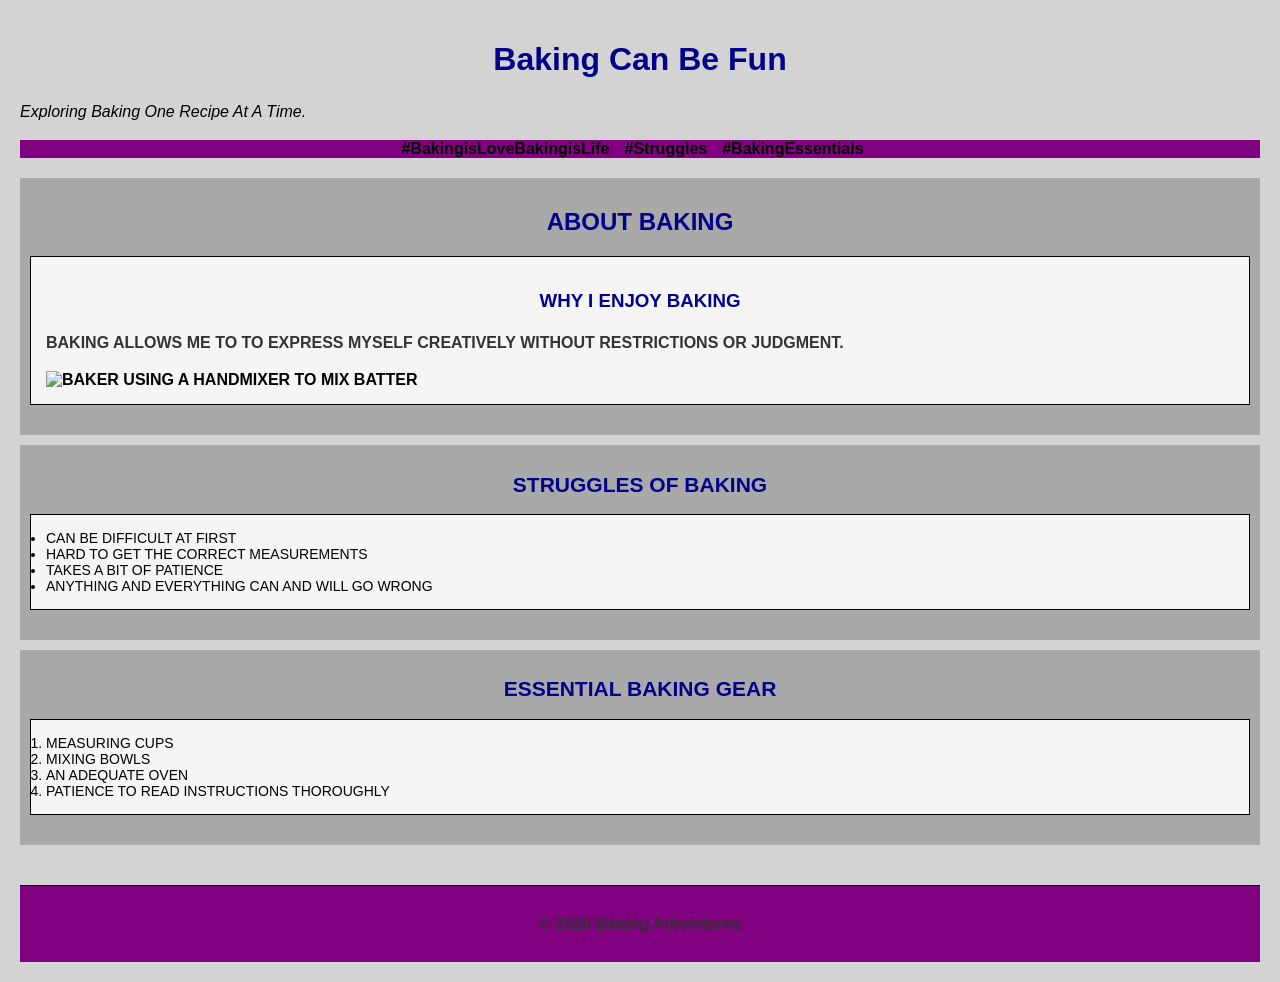
==== index..html @ 40d27eea "changing name" ====
<!DOCTYPE html>
<html lang="en">

<head>
    <meta charset="UTF-8">
    <title>My Favorite Hobby - Baking</title>
    <link rel="stylesheet" href="styling.css">
</head>

<body>
    <header>
        <h1>Baking Can Be Fun</h1>
        <p class="tagline">Exploring Baking One Recipe At A Time.</p>
    </header>

    <nav>
        <ul>
            <li>#BakingisLoveBakingisLife</li>
            <li>#Struggles</li>
            <li>#BakingEssentials</li>
        </ul>
    </nav>

    <main>

        <section id="BakingIsLife">
            <h2>About Baking</h2>
            <article class="content-box">
                <h3>Why I Enjoy Baking</h3>
                <p>
                    Baking allows me to to express myself creatively without restrictions or judgment.
                </p>

                <img src="https://media.istockphoto.com/id/1131330399/photo/confectioner-woman-making-delicious-cream-for-cupcakes.jpg?s=612x612&w=0&k=20&c=vUVlu8HuyZtKQiP6hFKO-CFUeO2a47ALrh9j-ya-bzk="
                    alt="Baker using a handmixer to mix batter" width="400">
            </article>
        </section>

        <section id="Struggles">
            <h2>Struggles of Baking</h2>
            <ul class="content-box">
                <li>Can be difficult at first</li>
                <li>Hard to get the correct measurements</li>
                <li>Takes a bit of patience</li>
                <li>Anything and everything can and will go wrong</li>
            </ul>
        </section>

        <section id="BakingEssentials">
            <h2>Essential Baking Gear</h2>
            <ol class="content-box">
                <li>Measuring Cups</li>
                <li>Mixing Bowls</li>
                <li>An adequate oven</li>
                <li>Patience to read instructions thoroughly</li>
            </ol>
        </section>

    </main>

    <footer>
        <p>&copy; 2026 Baking Adventures</p>
    </footer>

</body>

</html>
---- styling.css ----
/* Selector Types */
body {
    background-color: lightgrey;
    font-family: Arial, sans-serif;
    margin: 0;
    padding: 20px;
}

h1,
h2,
h3 {
    color: darkblue;
    text-align: center;
}

p {
    font-size: 16px;
    line-height: 1.5;
    color: #333;
}

/* Class Selectors */
.tagline {
    font-style: italic;
    color: black;
}

.content-box {
    border: 1.5px solid black;
    padding: 15px;
    margin-bottom: 20px;
    background-color: whitesmoke;
}

/* ID Selectors */
#BakingIsLife {
    font-weight: bold;
    color: black;
    text-transform: uppercase;
    background-color: darkgrey;
    padding: 10px;
}

#Struggles {
    font-size: 14px;
    color: black;
    text-transform: uppercase;
    background-color: darkgrey;
    padding: 10px;
    margin-top: 10px;
}

#BakingEssentials {
    font-size: 14px;
    color: black;
    text-transform: uppercase;
    background-color: darkgrey;
    padding: 10px;
    margin-top: 10px;
}

/* Navigation Styling */
nav ul {
    list-style-type: none;
    padding: 0;
    display: flex;
    justify-content: center;
    background-color: purple;
    margin-bottom: 20px;
}

nav li {
    display: inline;
    margin-right: 15px;
    color: black;
    font-weight: bold;
}

/* Footer Styling */
footer {
    text-align: center;
    padding: 10px;
    background-color: purple;
    margin-top: 40px;
    font-size: 14px;
    color: grey;
    border-top: 1px solid black;
    font-weight: bold;
}
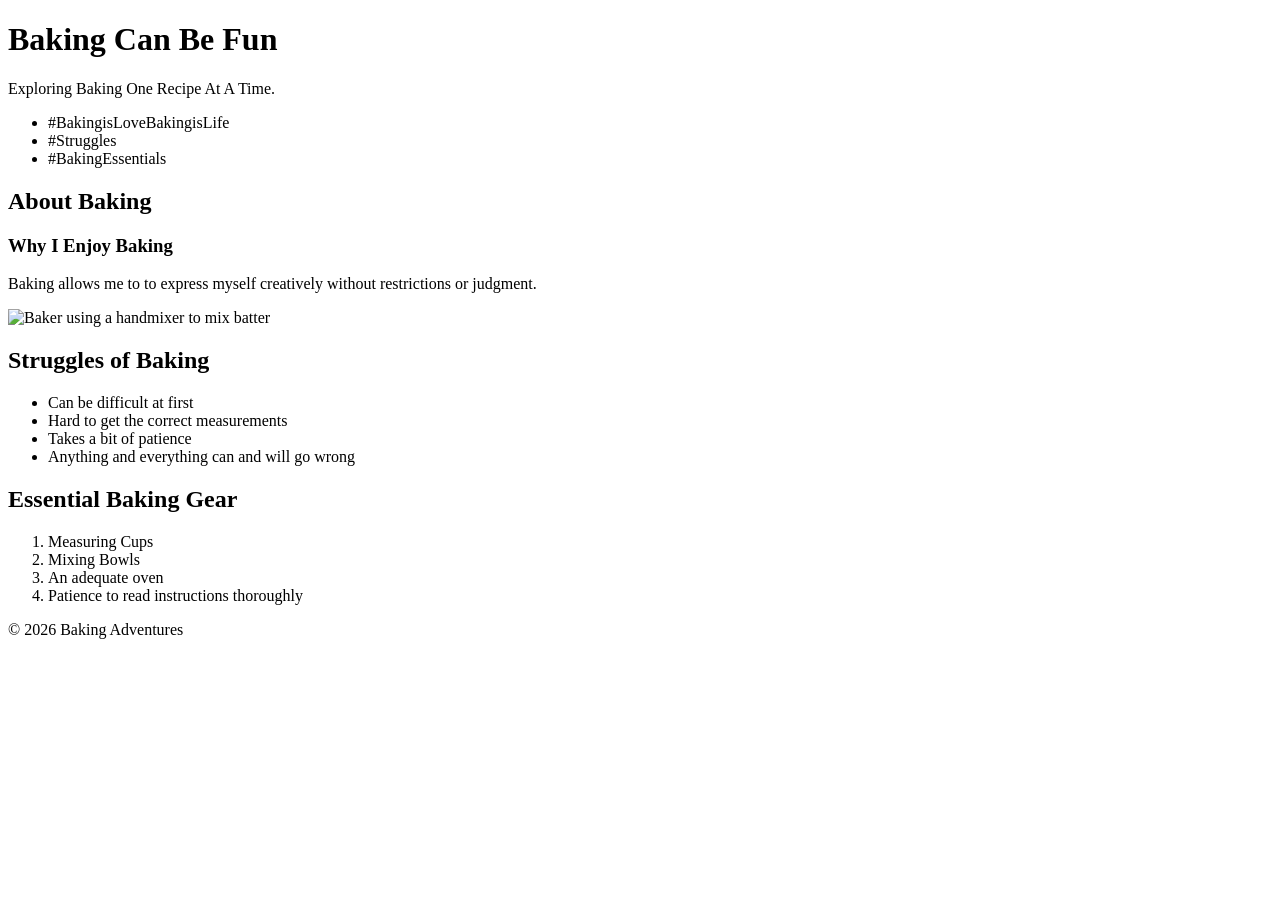
==== commit 6118ed1a: "Changing stylesheet location for css" ====
--- a/index..html
+++ b/index..html
@@ -4,7 +4,7 @@
 <head>
     <meta charset="UTF-8">
     <title>My Favorite Hobby - Baking</title>
-    <link rel="stylesheet" href="styling.css">
+    <link rel="stylesheet" href="C:\Users\KeeriCaples\Documents\Campus\Homework_1\assests\css\styling.css">
 </head>
 
 <body>
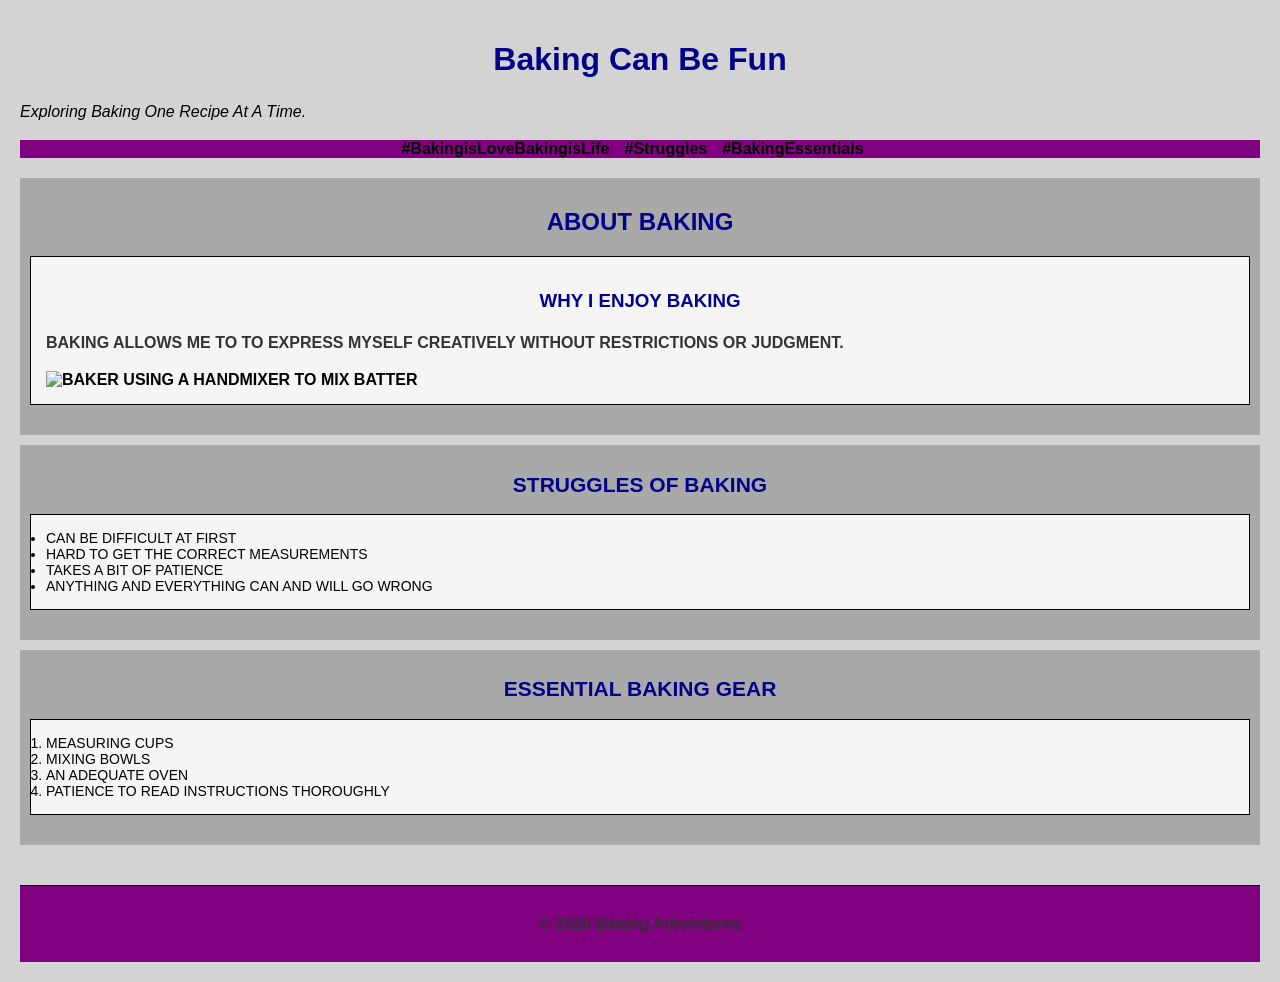
==== commit 042b850a: "Changing the link to the CSS file in the index.html file to point to the correct path for the stylin" ====
--- a/index..html
+++ b/index..html
@@ -4,7 +4,7 @@
 <head>
     <meta charset="UTF-8">
     <title>My Favorite Hobby - Baking</title>
-    <link rel="stylesheet" href="C:\Users\KeeriCaples\Documents\Campus\Homework_1\assests\css\styling.css">
+    <link rel="stylesheet" href="/assests/css/styling.css">
 </head>
 
 <body>
--- a/assests/css/styling.css
+++ b/assests/css/styling.css
@@ -0,0 +1,89 @@
+/* Selector Types */
+body {
+    background-color: lightgrey;
+    font-family: Arial, sans-serif;
+    margin: 0;
+    padding: 20px;
+}
+
+h1,
+h2,
+h3 {
+    color: darkblue;
+    text-align: center;
+}
+
+p {
+    font-size: 16px;
+    line-height: 1.5;
+    color: #333;
+}
+
+/* Class Selectors */
+.tagline {
+    font-style: italic;
+    color: black;
+}
+
+.content-box {
+    border: 1.5px solid black;
+    padding: 15px;
+    margin-bottom: 20px;
+    background-color: whitesmoke;
+}
+
+/* ID Selectors */
+#BakingIsLife {
+    font-weight: bold;
+    color: black;
+    text-transform: uppercase;
+    background-color: darkgrey;
+    padding: 10px;
+}
+
+#Struggles {
+    font-size: 14px;
+    color: black;
+    text-transform: uppercase;
+    background-color: darkgrey;
+    padding: 10px;
+    margin-top: 10px;
+}
+
+#BakingEssentials {
+    font-size: 14px;
+    color: black;
+    text-transform: uppercase;
+    background-color: darkgrey;
+    padding: 10px;
+    margin-top: 10px;
+}
+
+/* Navigation Styling */
+nav ul {
+    list-style-type: none;
+    padding: 0;
+    display: flex;
+    justify-content: center;
+    background-color: purple;
+    margin-bottom: 20px;
+}
+
+nav li {
+    display: inline;
+    margin-right: 15px;
+    color: black;
+    font-weight: bold;
+}
+
+/* Footer Styling */
+footer {
+    text-align: center;
+    padding: 10px;
+    background-color: purple;
+    margin-top: 40px;
+    font-size: 14px;
+    color: grey;
+    border-top: 1px solid black;
+    font-weight: bold;
+}
